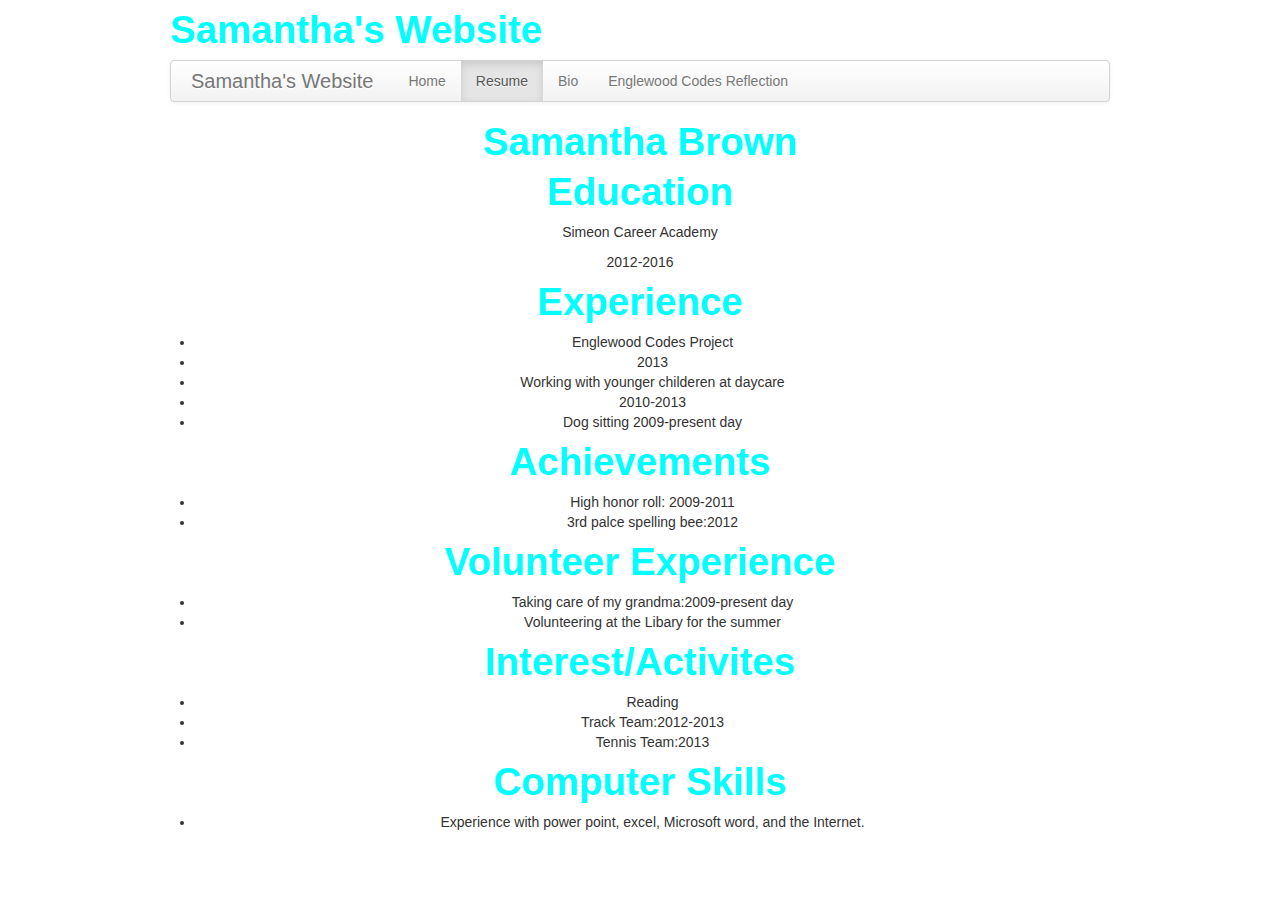
==== about.html @ dff3072d "Update about.html" ====
<!Doctype html>

<html>

  <head>

    <title>Samantha's Website |Resume</title>

    <link rel="stylesheet" type="text/css" href="stylesheet.css">

  </head>

   <body>

      <div class="container">

     <h1>Samantha's Website</h1>

     
     <div class="navbar">

      <div class="navbar-inner">

       <a class="brand" href="#">Samantha's Website</a>

       <ul class="nav">

        <li> <a href="index.html">Home</a></li>

        <li class="active"> <a href="about.html"> Resume</a></li>

        <li> <a href="bio.html">Bio</a></li>

        <li> <a href="englewood codes reflection.html">Englewood Codes Reflection</a></li>

      </ul>

     </div>

    </div>
    
      <div align="center">
      
    
     <h1>Samantha Brown</h1>

   </div>
   
   <div align="center">
   <h1>Education</h1>

   <p> Simeon Career Academy</p>

   <p>2012-2016

   <h1>Experience</h1>

    <ul>

   <li>Englewood Codes Project</li>

   <li>2013</li>

   <li>Working with younger childeren at daycare</li>

   <li>2010-2013</li>

   <li>Dog sitting 2009-present day</li>

   </ul>
   
   </div>
   
   <div align="center">


  <h1>Achievements</h1>

   <ul>

    <li>High honor roll: 2009-2011</li>

    <li>3rd palce spelling bee:2012</li>

   </ul>
   
   </div>
   
   <div align="center">

  <h1>Volunteer Experience</h1>

   <ul>

   <li>Taking care of my grandma:2009-present day</li>

   <li>Volunteering at the Libary for the summer</li>

  </ul>
  
  </div>
  
  <div align="center">

  <h1>Interest/Activites</h1>

   <ul>

   <li>Reading

   <li>Track Team:2012-2013

   <li>Tennis Team:2013

  </ul>
  
  </div>
  
  <div align="center">

  <h1>Computer Skills</h1>

  <ul>

   <li>Experience with power point, excel, Microsoft word, and the Internet.
   
   </div>

      
   </body>

</html>
---- stylesheet.css ----
@import url(bootstrap.css);

body {
   background-image:url('https://f.cloud.github.com/assets/5040647/957049/c097d9a0-0449-11e3-9a8a-75cde1ffd23e.jpg');

}

h1 {
  color:Cyan;
}
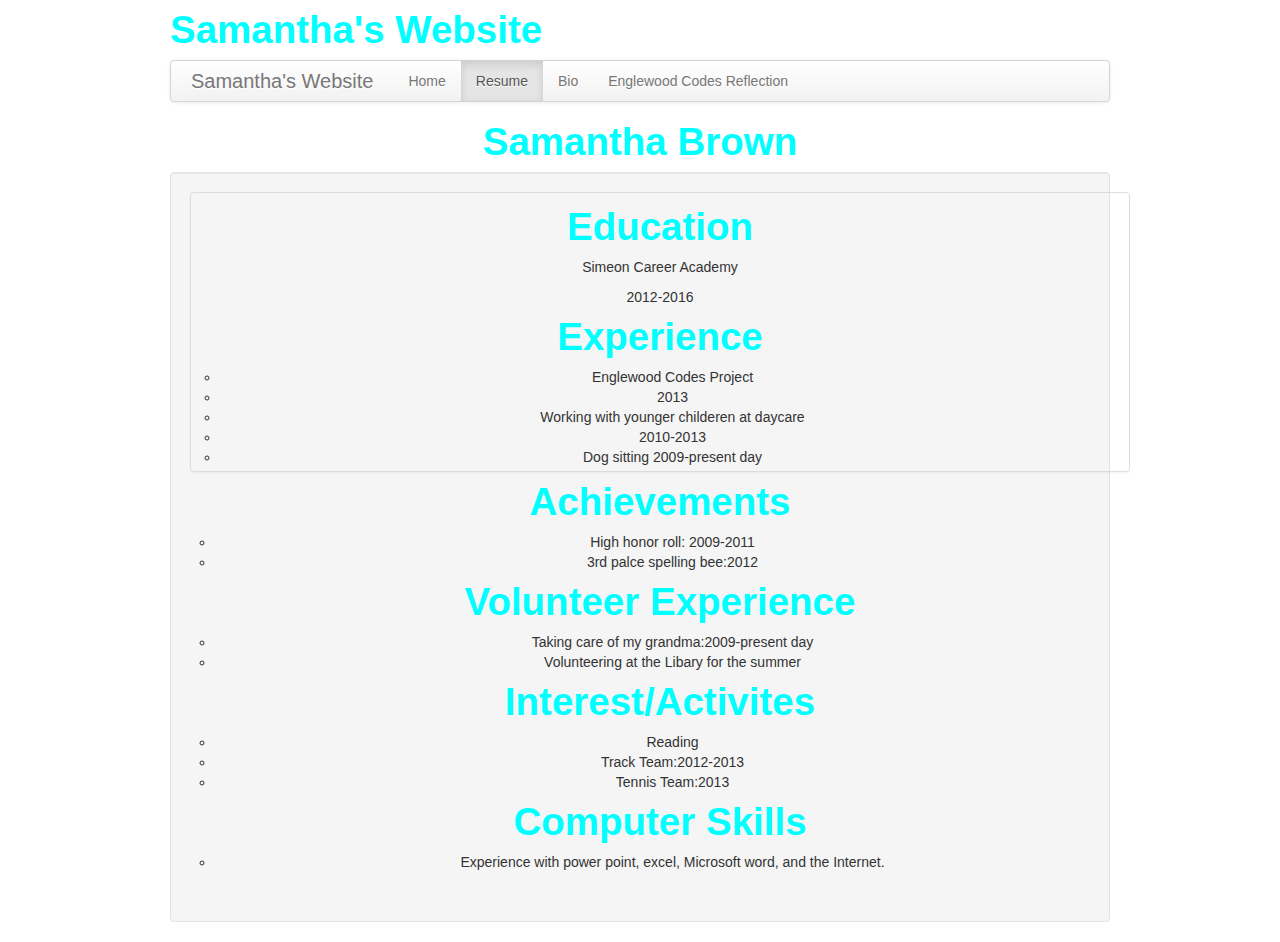
==== commit 99b8e1f6: "Update about.html" ====
--- a/about.html
+++ b/about.html
@@ -47,6 +47,15 @@
    </div>
    
    <div align="center">
+   
+    <div class="well">
+      
+     <ul class="thumbnails">
+       
+       <li class="span12">
+         
+         <div class="thumbnail">
+         
    <h1>Education</h1>
 
    <p> Simeon Career Academy</p>
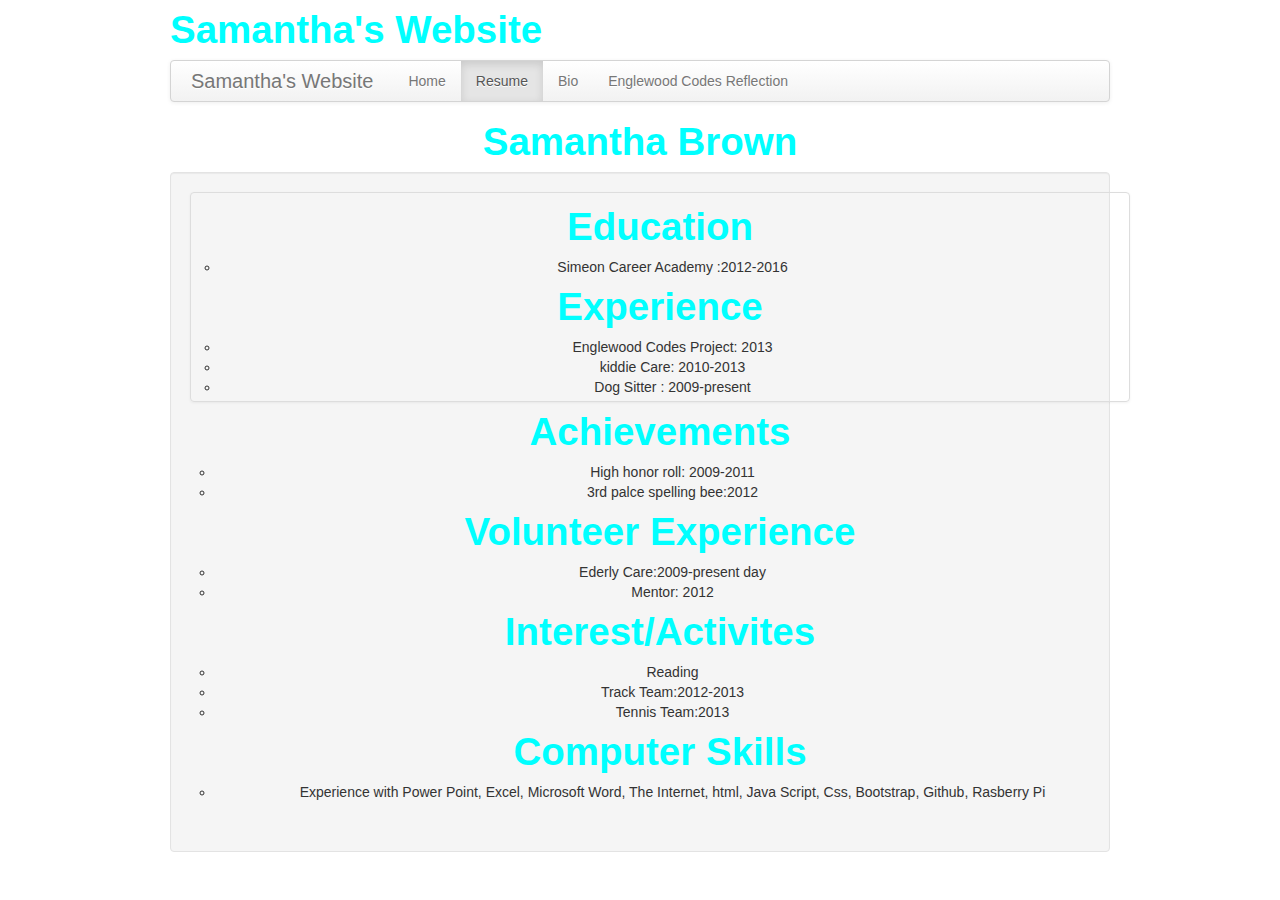
==== commit a2edb662: "Update about.html" ====
--- a/about.html
+++ b/about.html
@@ -57,24 +57,24 @@
          <div class="thumbnail">
          
    <h1>Education</h1>
+   
+   <ul>
 
-   <p> Simeon Career Academy</p>
-
-   <p>2012-2016
+   <li> Simeon Career Academy :2012-2016</li>
+   
+   </ul>
 
    <h1>Experience</h1>
 
     <ul>
 
-   <li>Englewood Codes Project</li>
+   <li>Englewood Codes Project: 2013</li>
 
-   <li>2013</li>
+   
 
-   <li>Working with younger childeren at daycare</li>
+   <li>kiddie Care: 2010-2013</li>
 
-   <li>2010-2013</li>
-
-   <li>Dog sitting 2009-present day</li>
+   <li>Dog Sitter : 2009-present</li>
 
    </ul>
    
@@ -101,9 +101,9 @@
 
    <ul>
 
-   <li>Taking care of my grandma:2009-present day</li>
+   <li>Ederly Care:2009-present day</li>
 
-   <li>Volunteering at the Libary for the summer</li>
+   <li>Mentor: 2012</li>
 
   </ul>
   
@@ -131,7 +131,13 @@
 
   <ul>
 
-   <li>Experience with power point, excel, Microsoft word, and the Internet.
+   <li>Experience with Power Point, Excel, Microsoft Word, The Internet, html, Java Script, Css, Bootstrap, Github, Rasberry Pi
+   
+   </div>
+   
+   </li> 
+   
+   </ul>
    
    </div>
 
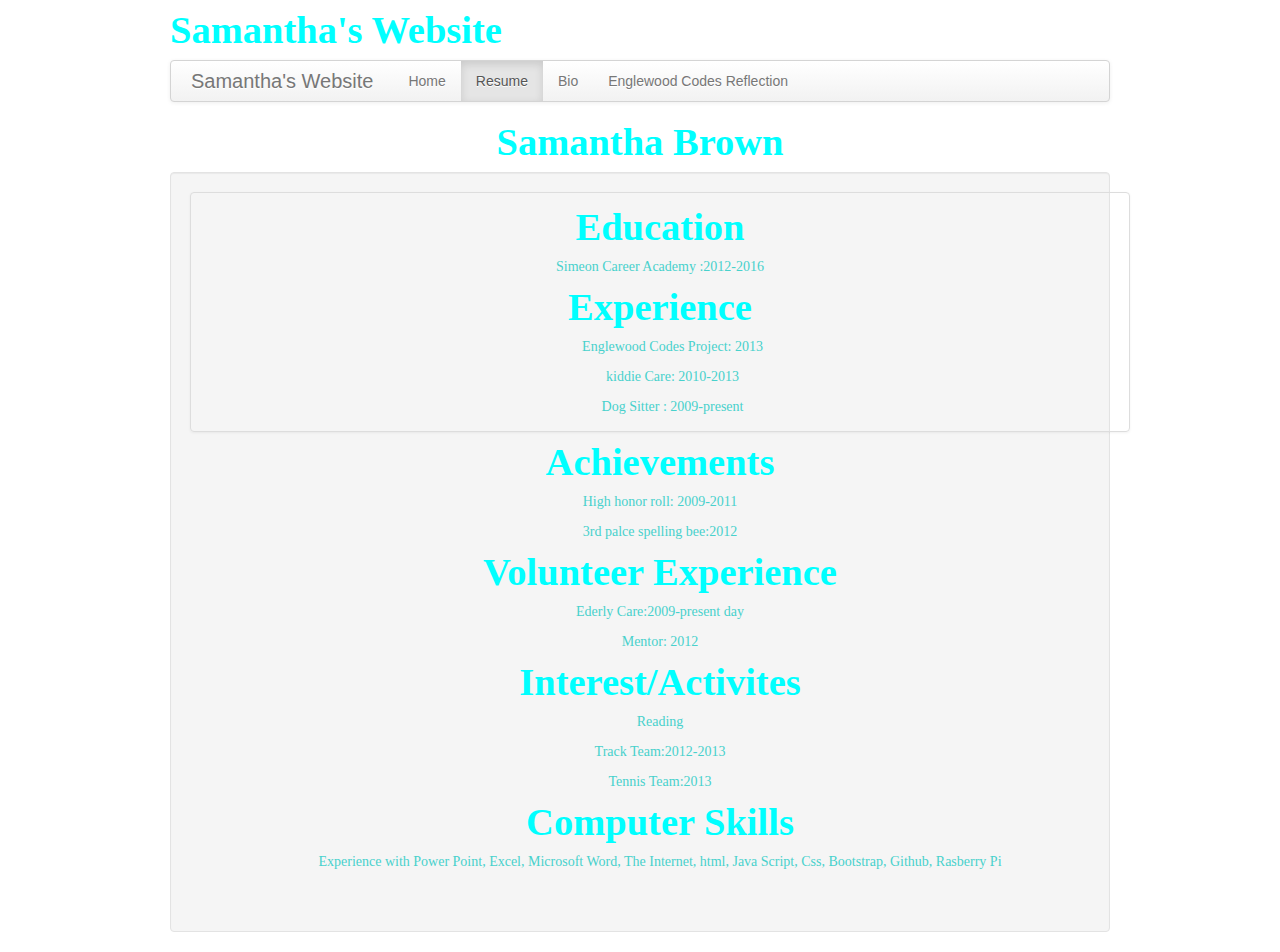
==== commit c5335175: "Update about.html" ====
--- a/about.html
+++ b/about.html
@@ -58,25 +58,23 @@
          
    <h1>Education</h1>
    
-   <ul>
+   
 
-   <li> Simeon Career Academy :2012-2016</li>
+   <p> Simeon Career Academy :2012-2016</p>
    
-   </ul>
+  
 
    <h1>Experience</h1>
 
     <ul>
 
-   <li>Englewood Codes Project: 2013</li>
+   <p>Englewood Codes Project: 2013</p>
 
    
 
-   <li>kiddie Care: 2010-2013</li>
+   <p>kiddie Care: 2010-2013</p>
 
-   <li>Dog Sitter : 2009-present</li>
-
-   </ul>
+   <p>Dog Sitter : 2009-present</p>
    
    </div>
    
@@ -85,27 +83,21 @@
 
   <h1>Achievements</h1>
 
-   <ul>
+   
 
-    <li>High honor roll: 2009-2011</li>
+    <p>High honor roll: 2009-2011</p>
 
-    <li>3rd palce spelling bee:2012</li>
+    <p>3rd palce spelling bee:2012</p>
 
-   </ul>
-   
-   </div>
    
    <div align="center">
 
   <h1>Volunteer Experience</h1>
 
-   <ul>
 
-   <li>Ederly Care:2009-present day</li>
+   <p>Ederly Care:2009-present day</p>
 
-   <li>Mentor: 2012</li>
-
-  </ul>
+   <p>Mentor: 2012</p>
   
   </div>
   
@@ -113,15 +105,12 @@
 
   <h1>Interest/Activites</h1>
 
-   <ul>
 
-   <li>Reading
+   <p>Reading</p>
 
-   <li>Track Team:2012-2013
+   <p>Track Team:2012-2013</p>
 
-   <li>Tennis Team:2013
-
-  </ul>
+   <p>Tennis Team:2013</p>
   
   </div>
   
@@ -129,9 +118,8 @@
 
   <h1>Computer Skills</h1>
 
-  <ul>
 
-   <li>Experience with Power Point, Excel, Microsoft Word, The Internet, html, Java Script, Css, Bootstrap, Github, Rasberry Pi
+   <p>Experience with Power Point, Excel, Microsoft Word, The Internet, html, Java Script, Css, Bootstrap, Github, Rasberry Pi </p>
    
    </div>
    
--- a/stylesheet.css
+++ b/stylesheet.css
@@ -7,4 +7,23 @@
 
 h1 {
   color:Cyan;
+  font-family:"Kunstler Script";
 }
+
+p {
+   color:MediumTurquoise;
+   font-family:"Lucida Calligraphy";
+   font-size:20;
+}
+
+h3 {
+   color:DarkMagenta;
+}
+
+.container {
+         color:Black;
+}
+
+.thumbnail {
+           color:Black;
+}
